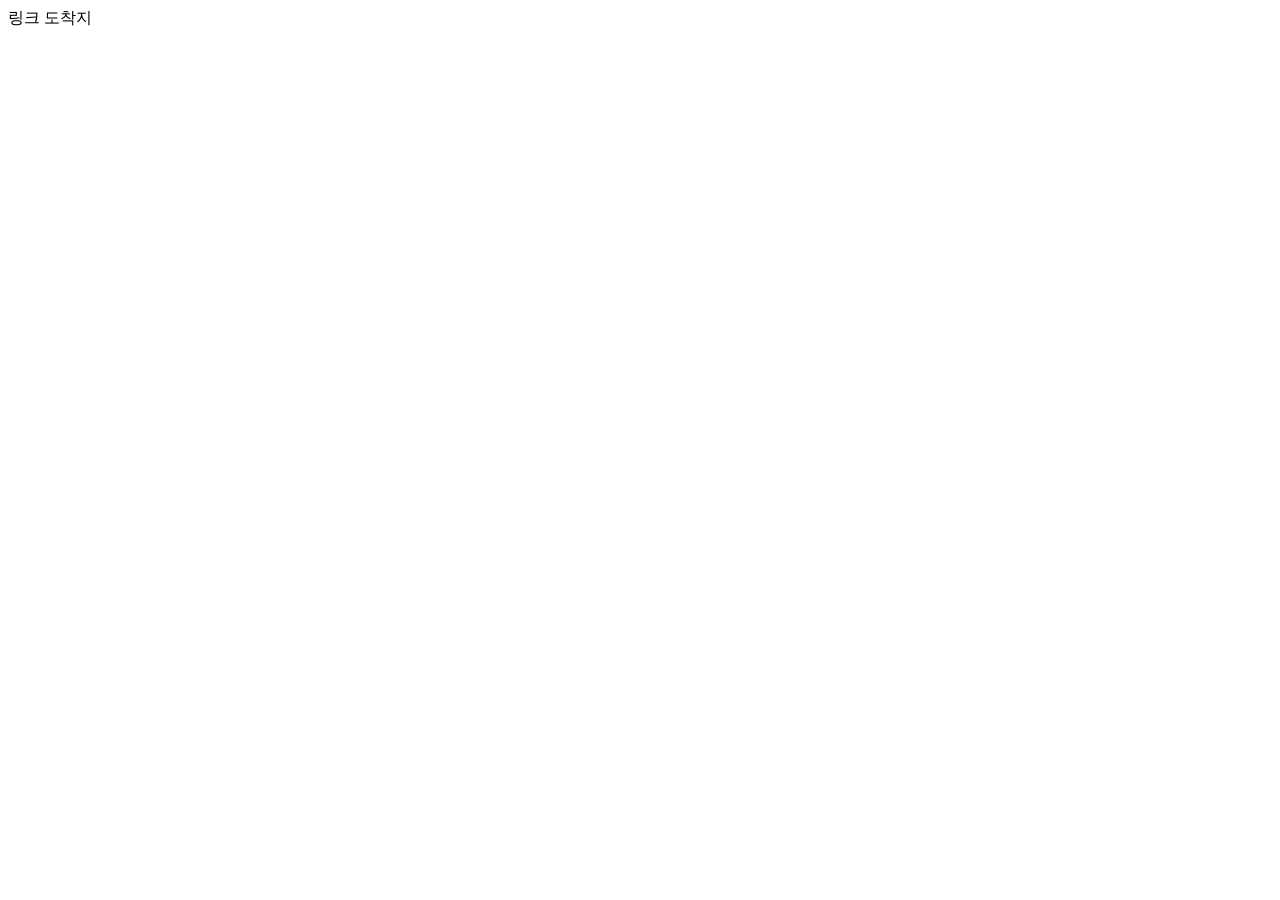
==== subpage01.htm @ d017cfef "링크페이지 추가" ====
<!DOCTYPE html>
<html lang="en">
<head>
    <meta charset="UTF-8">
    <meta name="viewport" content="width=device-width, initial-scale=1.0">
    <title>Document</title>
</head>
<body>
    링크 도착지
</body>
</html>
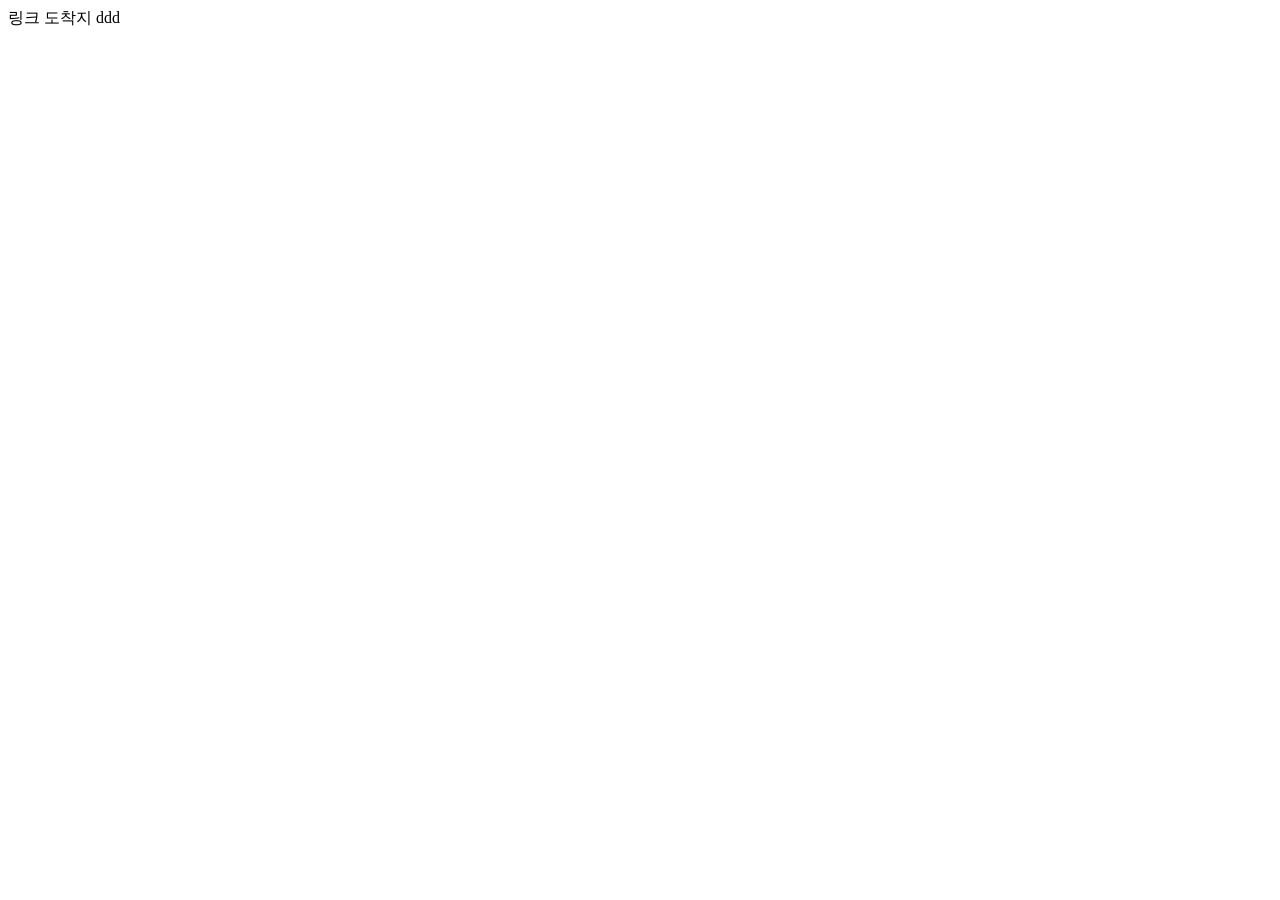
==== commit f134e4c6: "ddd추가" ====
--- a/subpage01.htm
+++ b/subpage01.htm
@@ -6,6 +6,6 @@
     <title>Document</title>
 </head>
 <body>
-    링크 도착지
+    링크 도착지 ddd
 </body>
 </html>
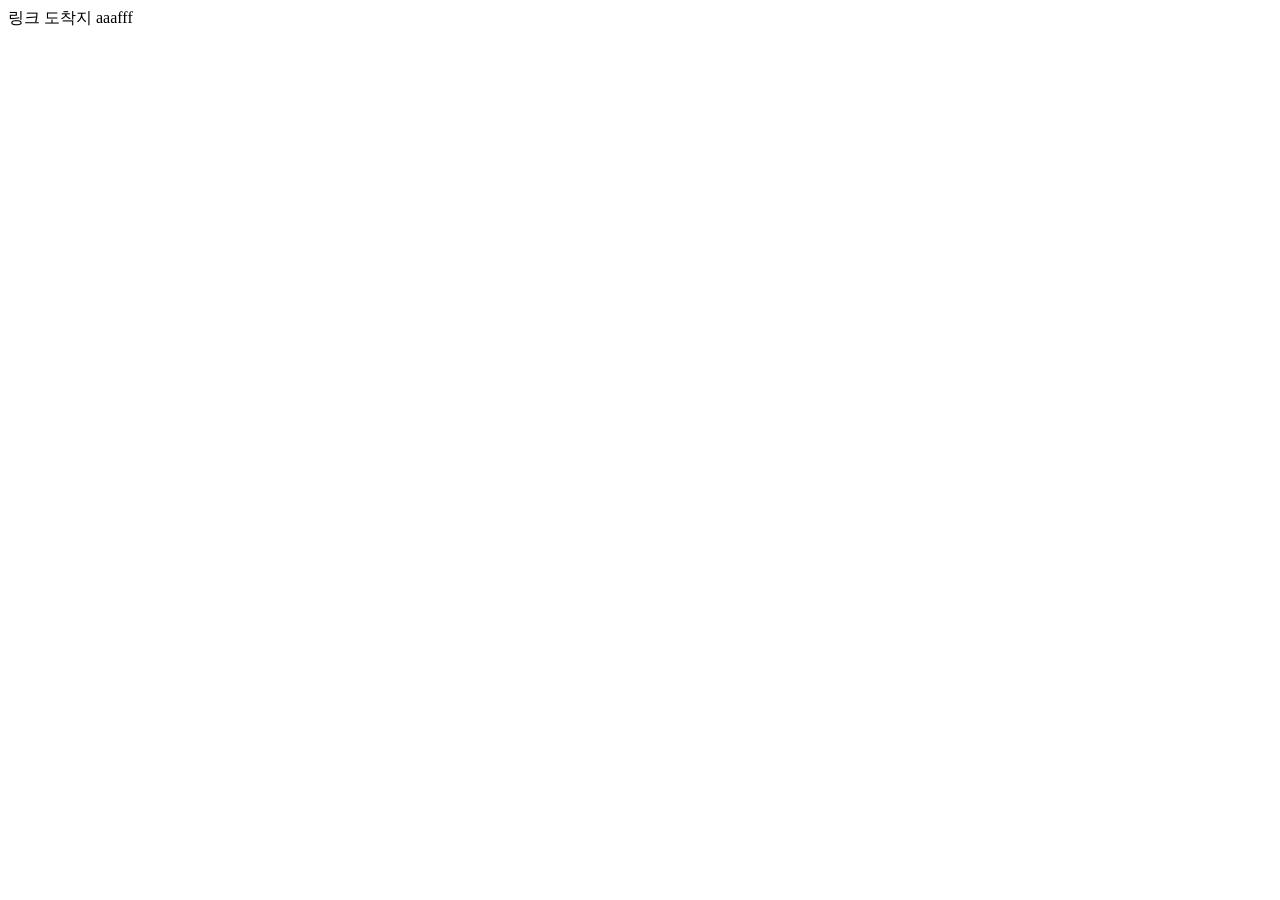
==== commit 49d89e63: "aaafff추가" ====
--- a/subpage01.htm
+++ b/subpage01.htm
@@ -6,6 +6,6 @@
     <title>Document</title>
 </head>
 <body>
-    링크 도착지 ddd
+    링크 도착지 aaafff
 </body>
 </html>
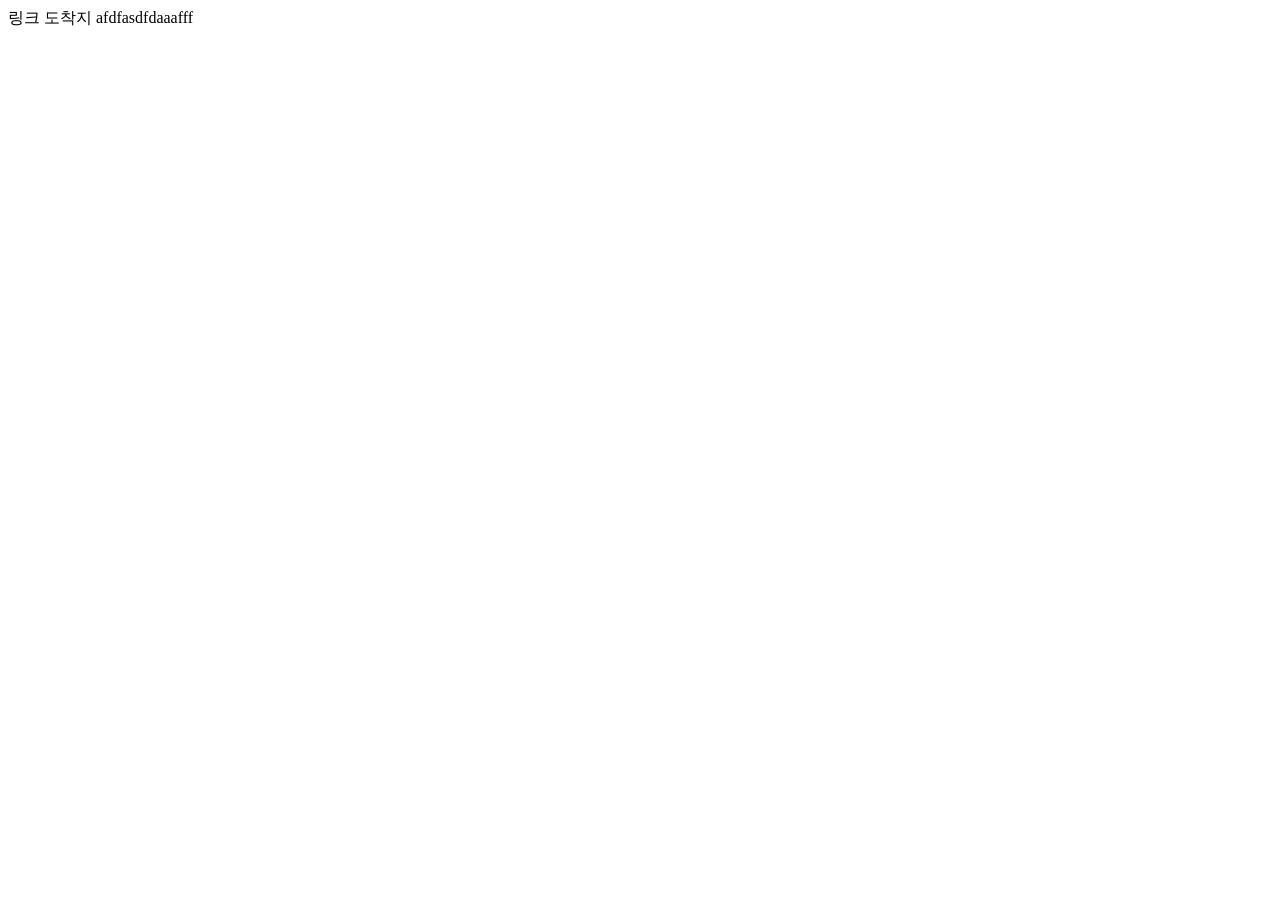
==== commit cd3fa667: "asdfasfd" ====
--- a/subpage01.htm
+++ b/subpage01.htm
@@ -6,6 +6,6 @@
     <title>Document</title>
 </head>
 <body>
-    링크 도착지 aaafff
+    링크 도착지 afdfasdfdaaafff
 </body>
 </html>
